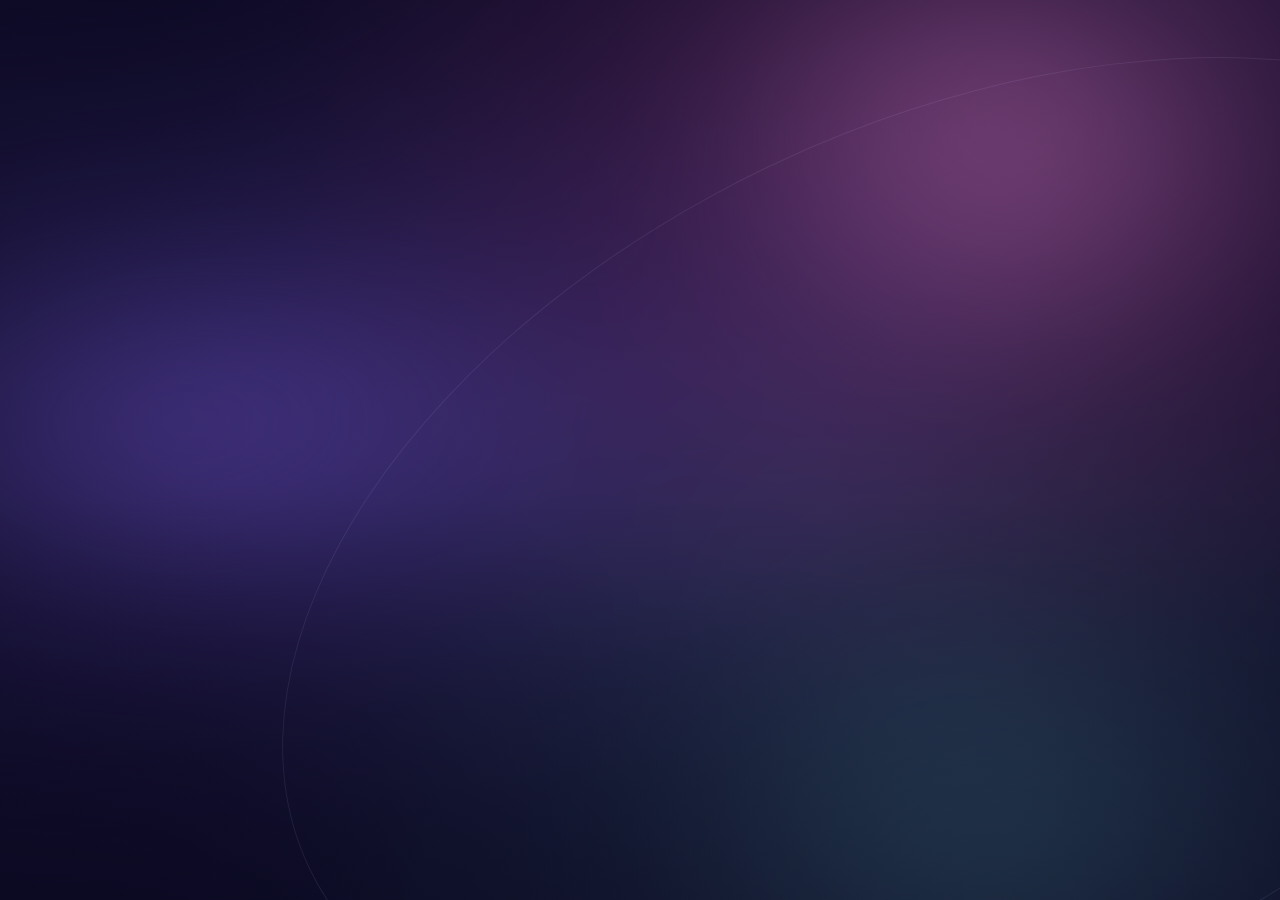
==== motion/index.html @ 22a7a646 "Add ITbaeng9 3D mobile intro motion preview" ====
<!doctype html>
<html lang="ko"><head><meta charset="utf-8"><meta name="viewport" content="width=1920, height=1080"><title>AI 전문 채널 IT뱅구 · 3D 모바일 인트로</title><link rel="stylesheet" href="motion.css"><script src="assets/vendor/gsap.min.js"></script></head><body><div id="stage" class="" data-composition-id="main" data-start="0" data-duration="8" data-fps="30" data-width="1920" data-height="1080"><div class="ambient" aria-hidden="true"><div class="mesh" data-layout-allow-overflow></div><div class="ambient-vignette"></div><div class="atmosphere-line" data-layout-allow-overflow></div></div>
<div id="intro-scene" class="clip" data-start="0" data-duration="8" data-track-index="0">
<header class="frame-header"><strong>IT뱅구</strong><span class="header-tag"><i class="status-dot"></i>CREATIVE AI CHANNEL</span></header>
<div class="side-note"><span class="rule"></span><strong>상상을 영상으로.</strong><p>새로운 가능성을 만나는 곳</p></div>
<div class="hero-layout"><div class="phone-stage"><div class="phone-shadow"></div><div class="phone-float"><div class="device-frame" data-kind="phone" data-cutout="island" data-body="silver"><div class="device-back" aria-hidden="true"></div><div class="side-key" aria-hidden="true"></div><div class="side-key volume" aria-hidden="true"></div>
<div class="device-screen"><div class="screen-wash" aria-hidden="true"></div><div class="phone-status"><span>9:41</span><span class="status-icons" aria-hidden="true"><span class="signal"><i></i><i></i><i></i><i></i></span><span class="battery"></span></span></div>
<div class="screen-content"><div class="channel-mark"><span>IT9</span></div><div class="brand-lockup" aria-label="AI 전문 채널 IT뱅구"><span class="descriptor">AI 전문 채널</span><h1 class="channel-name">IT뱅구</h1></div><p class="channel-support">AI를 더 쉽게, 더 멋지게</p><p class="channel-handle">@ITbaeng9</p>
<div class="cta-stack"><div class="mock-button subscribe-button" role="img" aria-label="구독 버튼 모션 디자인"><span class="button-icon"><span class="play-icon"></span><span class="check-icon"><svg viewBox="0 0 32 32" fill="none" aria-hidden="true"><path d="M6 16.5l6.5 6L26 9" stroke="currentColor" stroke-width="3.6" stroke-linecap="round" stroke-linejoin="round"/></svg></span></span><span class="button-labels"><span class="subscribe-label">구독</span><span class="subscribed-label">구독 중</span></span><span class="touch-ring subscribe-touch"></span></div>
<div class="mock-button like-button" role="img" aria-label="좋아요 버튼 모션 디자인"><span class="button-icon thumb-icon"><svg viewBox="0 0 32 32" fill="none" aria-hidden="true"><path d="M10 14h-5v14h5m0-14 7-10c1.2-1.6 4.1-.5 3.8 1.7L20 12h6c2.3 0 3.7 1.9 3.1 4.2l-2.4 9.1A3.5 3.5 0 0 1 23.3 28H10V14Z" stroke="currentColor" stroke-width="2.3" stroke-linecap="round" stroke-linejoin="round"/></svg></span><span>좋아요</span><span class="touch-ring like-touch"></span></div></div><div class="phone-home" aria-hidden="true"></div></div><div class="glass-reflection" aria-hidden="true"></div></div><div class="device-cutout" aria-hidden="true"><span class="camera-lens"></span></div><div class="shimmer-mask" aria-hidden="true"></div></div></div></div></div>
<footer class="frame-footer"><span>IMAGINE. CREATE. INSPIRE.</span><span class="caption">구독과 좋아요로 함께해요</span></footer></div></div><script src="motion.js"></script><script>window.__timelines=window.__timelines||{};window.__timelines["main"]=window.createIntroTimeline();window.__timelines["main"].seek(0);</script></body></html>
---- motion/motion.css ----
@font-face{font-family:Pretendard;src:url('assets/fonts/Pretendard-Regular.woff2') format('woff2');font-weight:400;font-display:block}
@font-face{font-family:Pretendard;src:url('assets/fonts/Pretendard-Bold.woff2') format('woff2');font-weight:700;font-display:block}
*{box-sizing:border-box}html,body{margin:0;width:100%;height:100%;overflow:hidden;background:#0b0922}body{font-family:Pretendard,system-ui,sans-serif;color:#f8f4ff}#stage{width:100%;height:100%;position:relative;isolation:isolate;overflow:hidden}.clip{position:absolute;inset:0}.ambient{position:absolute;inset:0;background:#0b0922;overflow:hidden}.mesh{position:absolute;inset:-24%;filter:blur(76px);opacity:.74;background:radial-gradient(ellipse at var(--hf-x1,26%) var(--hf-y1,48%),#7658d7 0%,#7658d74a 22%,transparent 47%),radial-gradient(ellipse at var(--hf-x2,70%) var(--hf-y2,25%),#ef83d8 0%,#cf53b755 19%,transparent 43%),radial-gradient(ellipse at var(--hf-x3,69%) var(--hf-y3,85%),#7be6efb3 0%,#7be6ef33 20%,transparent 43%)}.ambient-vignette{position:absolute;inset:0;background:radial-gradient(ellipse at 53% 53%,transparent 15%,#0b092273 85%),linear-gradient(0deg,#0b092275,transparent 45%)}.atmosphere-line{position:absolute;width:1450px;height:880px;left:240px;top:120px;border:1px solid #d6caff18;border-radius:50%;transform:rotate(-25deg)}.frame-header{position:absolute;inset:50px 70px auto;display:flex;align-items:center;justify-content:space-between;font-size:23px;color:#e3dcefbd;letter-spacing:.12em}.frame-header strong{font-size:28px;letter-spacing:-.045em;color:#f8f4ff}.frame-header .header-tag{display:flex;align-items:center;gap:13px}.status-dot{width:7px;height:7px;background:#8dedee;border-radius:50%;box-shadow:0 0 14px #7be6ef66}.hero-layout{position:absolute;inset:0;display:flex;align-items:center;justify-content:center;padding:84px 300px 60px}.phone-stage{width:560px;height:918px;position:relative;perspective:1800px;perspective-origin:50% 50%;flex-shrink:0}.phone-shadow{position:absolute;left:-90px;right:-100px;bottom:-38px;height:95px;border-radius:50%;background:radial-gradient(ellipse,#040312b8 0%,#05031677 27%,transparent 69%);filter:blur(25px)}.phone-float{width:100%;height:100%;transform-style:preserve-3d;position:relative}.device-frame{position:relative;width:100%;height:100%;border-radius:65px;padding:14px;transform-style:preserve-3d;transform-origin:50% 50%;background:linear-gradient(118deg,#ffffff 0%,#d5d3e3 5%,#aaa6bb 15%,#eeeef6 37%,#9e9eaf 69%,#d9deee 89%,#7c7c94 100%);border:1px solid #ffffffa8;box-shadow:inset 0 1px 2px #fff,inset 0 -2px 3px #7a7896,0 40px 110px #0302116b;will-change:transform}.device-back{position:absolute;inset:-1px;border-radius:65px;background:linear-gradient(95deg,#9297af,#e8e9f4 14%,#9496ac 83%,#71748b);transform:translateZ(-22px) translateX(15px);box-shadow:0 3px 0 #515466,0 7px 0 #8589a2,0 10px 0 #777b92;pointer-events:none}.device-frame::before{content:'';position:absolute;inset:5px;border:1px solid #fff9;border-radius:60px;pointer-events:none}.side-key{position:absolute;right:-6px;width:5px;height:73px;top:220px;background:linear-gradient(90deg,#5b6278,#ecedf7,#858ba0);border-radius:5px;transform:translateZ(-5px)}.side-key.volume{right:auto;left:-5px;top:190px;height:97px}.device-screen{position:relative;width:100%;height:100%;overflow:hidden;border-radius:52px;background:linear-gradient(155deg,#201a37,#0d0d20 47%,#181931);box-shadow:0 0 0 5px #050611,inset 0 0 0 1px #ffffff24;isolation:isolate}.screen-wash{position:absolute;inset:0;background:radial-gradient(ellipse at 20% 13%,#a679f136,transparent 56%),radial-gradient(ellipse at 90% 85%,#7be6ef16,transparent 48%);pointer-events:none}.phone-status{position:relative;z-index:2;height:72px;flex-shrink:0;display:flex;align-items:center;justify-content:space-between;padding:0 34px;font-size:23px;font-weight:700;letter-spacing:-.02em}.status-icons{display:flex;align-items:center;gap:9px}.signal{display:flex;align-items:flex-end;gap:3px;height:17px}.signal i{display:block;width:3px;background:#f8f4ff;border-radius:1px}.signal i:nth-child(1){height:6px}.signal i:nth-child(2){height:10px}.signal i:nth-child(3){height:14px}.signal i:nth-child(4){height:17px}.battery{width:26px;height:13px;border:1.5px solid #f8f4ffb0;border-radius:4px;padding:2px;position:relative}.battery::before{content:'';display:block;width:90%;height:100%;background:#f8f4ff;border-radius:1px}.battery::after{content:'';position:absolute;right:-4px;top:3px;width:2px;height:5px;background:#f8f4ffb0;border-radius:1px}.device-cutout{position:absolute;z-index:10;top:19px;left:calc(50% - 75px);width:150px;height:36px;background:#03040a;border-radius:30px;box-shadow:0 1px 0 #ffffff09;display:flex;align-items:center;justify-content:flex-end;padding:0 13px}.camera-lens{width:13px;height:13px;border-radius:50%;background:radial-gradient(circle at 40% 40%,#607ab9,#191d39 35%,#050810 65%);border:1px solid #141b34}.screen-content{position:relative;display:flex;align-items:center;flex-direction:column;padding:27px 40px 31px;text-align:center;height:calc(100% - 72px);gap:0}.channel-mark{width:148px;height:148px;display:flex;align-items:center;justify-content:center;flex-shrink:0;border-radius:42px;background:linear-gradient(145deg,#b999ff 0%,#754bd0 40%,#c45dbe 73%,#e48cda 100%);box-shadow:inset 0 1px 1px #ffffff75,inset 0 -3px 6px #3116584d,0 12px 40px #9568e62e;position:relative}.channel-mark span{font-size:74px;font-weight:700;letter-spacing:-.11em;line-height:1;padding-right:7px}.channel-mark::after{content:'';position:absolute;inset:7px;border:1px solid #f4e8ff36;border-radius:35px}.brand-lockup{display:flex;flex-direction:column;align-items:center;margin-top:32px;gap:4px}.descriptor{font-size:43px;line-height:1.15;letter-spacing:-.045em;font-weight:400;color:#e9e0fc}.channel-name{margin:0;font-size:106px;line-height:1.15;font-weight:700;letter-spacing:-.065em;color:#f8f4ff;white-space:nowrap;text-shadow:0 2px 12px #00000024}.channel-support{margin:20px 0 0;color:#cfcae0;font-size:31px;line-height:1.35;letter-spacing:-.05em;white-space:nowrap}.channel-handle{margin:11px 0 0;font-size:26px;color:#a6a2bb;line-height:1.3;letter-spacing:.02em}.cta-stack{width:100%;display:flex;flex-direction:column;gap:18px;margin-top:39px}.mock-button{height:85px;flex-shrink:0;width:100%;border:1px solid #ffffff28;border-radius:25px;display:flex;align-items:center;justify-content:center;gap:17px;font-size:43px;line-height:1;font-weight:700;letter-spacing:-.035em;position:relative;box-shadow:inset 0 1px 1px #ffffff30;overflow:visible}.subscribe-button{background:linear-gradient(110deg,#f695da,#c99afa 52%,#afa8ff);color:#190f34;box-shadow:inset 0 1px 1px #ffffff90,0 10px 25px #ab76e624}.like-button{color:#eae6f5;background:#f7f3ff08;border:1px solid #ffffff2b}.button-icon{width:33px;height:33px;flex-shrink:0;position:relative;display:flex;align-items:center;justify-content:center}.play-icon{width:30px;height:25px;background:#271839;border-radius:7px;position:relative}.play-icon::after{content:'';position:absolute;left:12px;top:7px;border-left:9px solid #efe5ff;border-top:5px solid transparent;border-bottom:5px solid transparent}.check-icon{position:absolute;width:33px;height:33px;display:flex;align-items:center;justify-content:center;opacity:0}.check-icon svg,.thumb-icon svg{width:100%;height:100%}.button-labels{position:relative;display:flex;align-items:center;justify-content:center;min-width:147px;height:50px}.subscribe-label{display:block;white-space:nowrap}.subscribed-label{position:absolute;white-space:nowrap;opacity:0}.touch-ring{position:absolute;width:68px;height:68px;border:1px solid #fff9;border-radius:50%;background:#fff1;opacity:0;pointer-events:none;left:calc(50% - 34px);top:calc(50% - 34px)}.phone-home{margin-top:auto;width:145px;height:5px;background:#f7f2ff9c;border-radius:5px;flex-shrink:0}.glass-reflection{position:absolute;inset:0;pointer-events:none;background:linear-gradient(125deg,#ffffff0f 0%,transparent 21%,transparent 72%,#b4d7ff07 86%,transparent);z-index:20}.shimmer-mask{position:absolute;inset:0;border-radius:65px;pointer-events:none;background:linear-gradient(120deg,transparent calc(var(--shimmer-pos,-20%) - 9%),#ffffff4a var(--shimmer-pos,-20%),transparent calc(var(--shimmer-pos,-20%) + 9%));mix-blend-mode:screen;opacity:.32}.side-note{position:absolute;left:145px;top:444px;display:flex;flex-direction:column;gap:24px;width:360px;color:#e8e1f5;font-size:24px;line-height:1.4;letter-spacing:-.01em}.side-note .rule{width:46px;height:2px;background:#d4b2ef88}.side-note strong{font-size:38px;line-height:1.26;letter-spacing:-.04em;font-weight:400;color:#f3eafc}.frame-footer{position:absolute;inset:auto 70px 43px;display:flex;align-items:center;justify-content:space-between;font-size:20px;color:#c5b4dba3;letter-spacing:.09em}.frame-footer .caption{font-size:24px;letter-spacing:-.02em;color:#f5ebffb0}.portrait .hero-layout{padding:230px 150px 112px}.portrait .phone-stage{width:600px;height:983px}.portrait .frame-header{inset:54px 64px auto;font-size:23px}.portrait .side-note{left:auto;right:auto;top:115px;width:100%;text-align:center;align-items:center;gap:10px}.portrait .side-note strong{font-size:36px}.portrait .side-note .rule{display:none}.portrait .side-note p{margin:0;font-size:24px;color:#d4c8e0a3}.portrait .atmosphere-line{left:-130px;top:230px;width:1320px;height:970px}.portrait .screen-content{padding-top:35px;padding-left:43px;padding-right:43px}.portrait .channel-mark{width:161px;height:161px}.portrait .brand-lockup{margin-top:37px}.portrait .channel-name{font-size:116px}.portrait .descriptor{font-size:46px}.portrait .channel-support{margin-top:22px;font-size:33px}.portrait .channel-handle{font-size:28px}.portrait .cta-stack{margin-top:45px;gap:21px}.portrait .mock-button{height:94px;font-size:46px}.portrait .frame-footer{inset:auto 64px 53px;font-size:21px}.portrait .frame-footer .caption{font-size:23px}
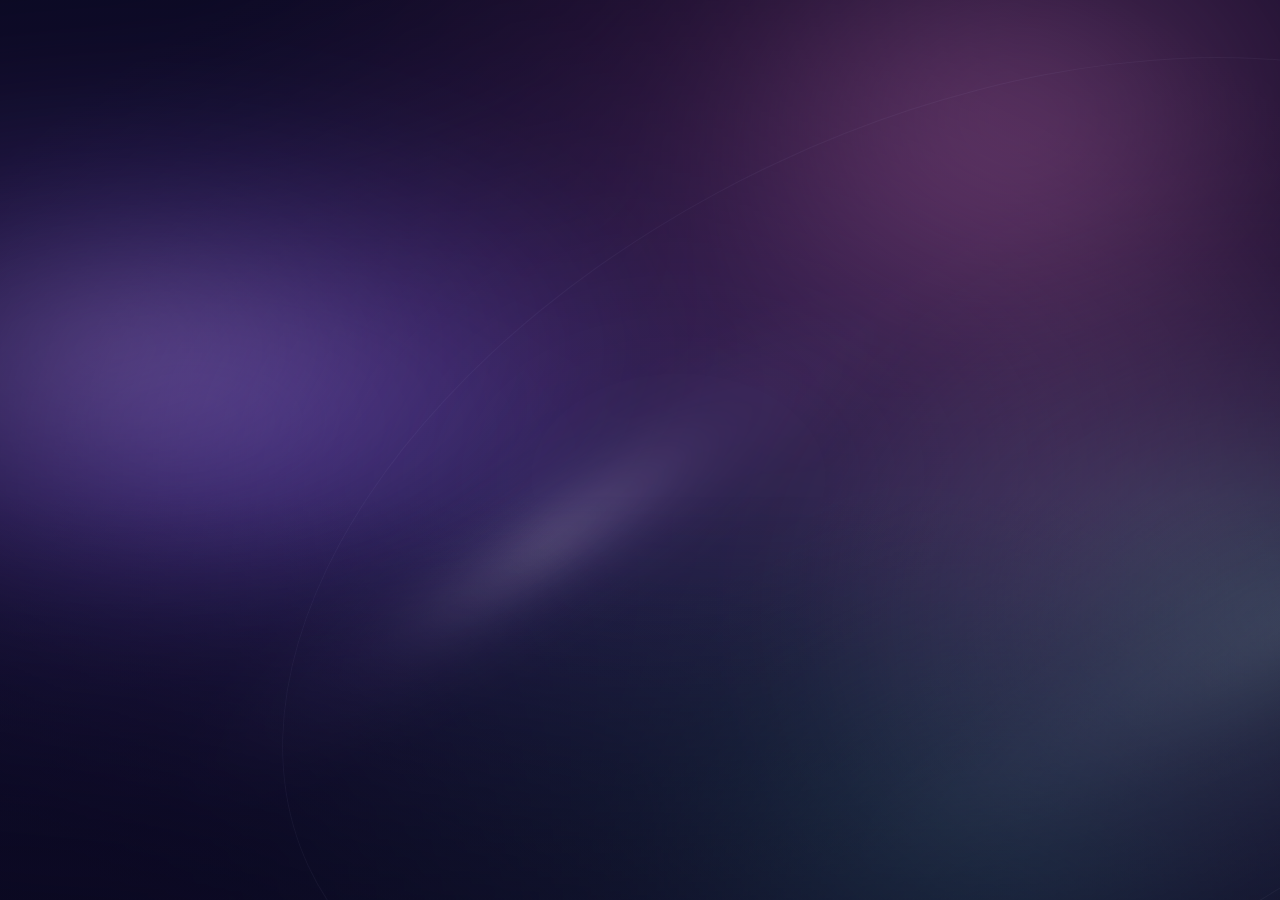
==== commit b307bb46: "Refine iPhone proportions ITbaeng9 wordmark and flowing shine" ====
--- a/motion/index.html
+++ b/motion/index.html
@@ -1,11 +1,11 @@
 <!doctype html>
-<html lang="ko"><head><meta charset="utf-8"><meta name="viewport" content="width=1920, height=1080"><title>AI 전문 채널 IT뱅구 · 3D 모바일 인트로</title><link rel="stylesheet" href="motion.css"><script src="assets/vendor/gsap.min.js"></script></head><body><div id="stage" class="" data-composition-id="main" data-start="0" data-duration="8" data-fps="30" data-width="1920" data-height="1080"><div class="ambient" aria-hidden="true"><div class="mesh" data-layout-allow-overflow></div><div class="ambient-vignette"></div><div class="atmosphere-line" data-layout-allow-overflow></div></div>
+<html lang="ko"><head><meta charset="utf-8"><meta name="viewport" content="width=1920, height=1080"><title>AI 전문 채널 IT뱅구 · 3D 모바일 인트로</title><link rel="stylesheet" href="motion.css?rev=2"><script src="assets/vendor/gsap.min.js"></script></head><body><div id="stage" class="" data-composition-id="main" data-start="0" data-duration="8" data-fps="30" data-width="1920" data-height="1080"><div class="ambient" aria-hidden="true"><div class="mesh" data-layout-allow-overflow></div><div class="aurora-field aurora-a" data-layout-ignore></div><div class="aurora-field aurora-b" data-layout-ignore></div><div class="ribbon-track ribbon-track-a" data-layout-ignore><div class="light-ribbon light-ribbon-a"></div></div><div class="ribbon-track ribbon-track-b" data-layout-ignore><div class="light-ribbon light-ribbon-b"></div></div><div class="ambient-vignette"></div><div class="atmosphere-line" data-layout-allow-overflow></div></div>
 <div id="intro-scene" class="clip" data-start="0" data-duration="8" data-track-index="0">
 <header class="frame-header"><strong>IT뱅구</strong><span class="header-tag"><i class="status-dot"></i>CREATIVE AI CHANNEL</span></header>
 <div class="side-note"><span class="rule"></span><strong>상상을 영상으로.</strong><p>새로운 가능성을 만나는 곳</p></div>
 <div class="hero-layout"><div class="phone-stage"><div class="phone-shadow"></div><div class="phone-float"><div class="device-frame" data-kind="phone" data-cutout="island" data-body="silver"><div class="device-back" aria-hidden="true"></div><div class="side-key" aria-hidden="true"></div><div class="side-key volume" aria-hidden="true"></div>
 <div class="device-screen"><div class="screen-wash" aria-hidden="true"></div><div class="phone-status"><span>9:41</span><span class="status-icons" aria-hidden="true"><span class="signal"><i></i><i></i><i></i><i></i></span><span class="battery"></span></span></div>
-<div class="screen-content"><div class="channel-mark"><span>IT9</span></div><div class="brand-lockup" aria-label="AI 전문 채널 IT뱅구"><span class="descriptor">AI 전문 채널</span><h1 class="channel-name">IT뱅구</h1></div><p class="channel-support">AI를 더 쉽게, 더 멋지게</p><p class="channel-handle">@ITbaeng9</p>
+<div class="screen-content"><div class="channel-mark" aria-label="IT뱅구 채널 로고"><span>IT뱅구</span></div><div class="brand-lockup" aria-label="AI 전문 채널 IT뱅구"><span class="descriptor">AI 전문 채널</span><h1 class="channel-name">IT뱅구</h1></div><p class="channel-support">AI를 더 쉽게, 더 멋지게</p><p class="channel-handle">@ITbaeng9</p>
 <div class="cta-stack"><div class="mock-button subscribe-button" role="img" aria-label="구독 버튼 모션 디자인"><span class="button-icon"><span class="play-icon"></span><span class="check-icon"><svg viewBox="0 0 32 32" fill="none" aria-hidden="true"><path d="M6 16.5l6.5 6L26 9" stroke="currentColor" stroke-width="3.6" stroke-linecap="round" stroke-linejoin="round"/></svg></span></span><span class="button-labels"><span class="subscribe-label">구독</span><span class="subscribed-label">구독 중</span></span><span class="touch-ring subscribe-touch"></span></div>
-<div class="mock-button like-button" role="img" aria-label="좋아요 버튼 모션 디자인"><span class="button-icon thumb-icon"><svg viewBox="0 0 32 32" fill="none" aria-hidden="true"><path d="M10 14h-5v14h5m0-14 7-10c1.2-1.6 4.1-.5 3.8 1.7L20 12h6c2.3 0 3.7 1.9 3.1 4.2l-2.4 9.1A3.5 3.5 0 0 1 23.3 28H10V14Z" stroke="currentColor" stroke-width="2.3" stroke-linecap="round" stroke-linejoin="round"/></svg></span><span>좋아요</span><span class="touch-ring like-touch"></span></div></div><div class="phone-home" aria-hidden="true"></div></div><div class="glass-reflection" aria-hidden="true"></div></div><div class="device-cutout" aria-hidden="true"><span class="camera-lens"></span></div><div class="shimmer-mask" aria-hidden="true"></div></div></div></div></div>
-<footer class="frame-footer"><span>IMAGINE. CREATE. INSPIRE.</span><span class="caption">구독과 좋아요로 함께해요</span></footer></div></div><script src="motion.js"></script><script>window.__timelines=window.__timelines||{};window.__timelines["main"]=window.createIntroTimeline();window.__timelines["main"].seek(0);</script></body></html>+<div class="mock-button like-button" role="img" aria-label="좋아요 버튼 모션 디자인"><span class="button-icon thumb-icon"><svg viewBox="0 0 32 32" fill="none" aria-hidden="true"><path d="M10 14h-5v14h5m0-14 7-10c1.2-1.6 4.1-.5 3.8 1.7L20 12h6c2.3 0 3.7 1.9 3.1 4.2l-2.4 9.1A3.5 3.5 0 0 1 23.3 28H10V14Z" stroke="currentColor" stroke-width="2.3" stroke-linecap="round" stroke-linejoin="round"/></svg></span><span>좋아요</span><span class="touch-ring like-touch"></span></div></div><div class="phone-home" aria-hidden="true"></div></div><div class="glass-reflection" aria-hidden="true"></div></div><div class="device-cutout" aria-hidden="true"><span class="camera-lens"></span></div><div class="shimmer-mask" aria-hidden="true"></div><div class="rim-light" data-layout-ignore aria-hidden="true"></div></div></div></div></div>
+<footer class="frame-footer"><span>IMAGINE. CREATE. INSPIRE.</span><span class="caption">구독과 좋아요로 함께해요</span></footer></div></div><script src="motion.js?rev=2"></script><script>window.__timelines=window.__timelines||{};window.__timelines["main"]=window.createIntroTimeline();window.__timelines["main"].seek(0);</script></body></html>
--- a/motion/motion.css
+++ b/motion/motion.css
@@ -1,3 +1,10 @@
 @font-face{font-family:Pretendard;src:url('assets/fonts/Pretendard-Regular.woff2') format('woff2');font-weight:400;font-display:block}
 @font-face{font-family:Pretendard;src:url('assets/fonts/Pretendard-Bold.woff2') format('woff2');font-weight:700;font-display:block}
 *{box-sizing:border-box}html,body{margin:0;width:100%;height:100%;overflow:hidden;background:#0b0922}body{font-family:Pretendard,system-ui,sans-serif;color:#f8f4ff}#stage{width:100%;height:100%;position:relative;isolation:isolate;overflow:hidden}.clip{position:absolute;inset:0}.ambient{position:absolute;inset:0;background:#0b0922;overflow:hidden}.mesh{position:absolute;inset:-24%;filter:blur(76px);opacity:.74;background:radial-gradient(ellipse at var(--hf-x1,26%) var(--hf-y1,48%),#7658d7 0%,#7658d74a 22%,transparent 47%),radial-gradient(ellipse at var(--hf-x2,70%) var(--hf-y2,25%),#ef83d8 0%,#cf53b755 19%,transparent 43%),radial-gradient(ellipse at var(--hf-x3,69%) var(--hf-y3,85%),#7be6efb3 0%,#7be6ef33 20%,transparent 43%)}.ambient-vignette{position:absolute;inset:0;background:radial-gradient(ellipse at 53% 53%,transparent 15%,#0b092273 85%),linear-gradient(0deg,#0b092275,transparent 45%)}.atmosphere-line{position:absolute;width:1450px;height:880px;left:240px;top:120px;border:1px solid #d6caff18;border-radius:50%;transform:rotate(-25deg)}.frame-header{position:absolute;inset:50px 70px auto;display:flex;align-items:center;justify-content:space-between;font-size:23px;color:#e3dcefbd;letter-spacing:.12em}.frame-header strong{font-size:28px;letter-spacing:-.045em;color:#f8f4ff}.frame-header .header-tag{display:flex;align-items:center;gap:13px}.status-dot{width:7px;height:7px;background:#8dedee;border-radius:50%;box-shadow:0 0 14px #7be6ef66}.hero-layout{position:absolute;inset:0;display:flex;align-items:center;justify-content:center;padding:84px 300px 60px}.phone-stage{width:560px;height:918px;position:relative;perspective:1800px;perspective-origin:50% 50%;flex-shrink:0}.phone-shadow{position:absolute;left:-90px;right:-100px;bottom:-38px;height:95px;border-radius:50%;background:radial-gradient(ellipse,#040312b8 0%,#05031677 27%,transparent 69%);filter:blur(25px)}.phone-float{width:100%;height:100%;transform-style:preserve-3d;position:relative}.device-frame{position:relative;width:100%;height:100%;border-radius:65px;padding:14px;transform-style:preserve-3d;transform-origin:50% 50%;background:linear-gradient(118deg,#ffffff 0%,#d5d3e3 5%,#aaa6bb 15%,#eeeef6 37%,#9e9eaf 69%,#d9deee 89%,#7c7c94 100%);border:1px solid #ffffffa8;box-shadow:inset 0 1px 2px #fff,inset 0 -2px 3px #7a7896,0 40px 110px #0302116b;will-change:transform}.device-back{position:absolute;inset:-1px;border-radius:65px;background:linear-gradient(95deg,#9297af,#e8e9f4 14%,#9496ac 83%,#71748b);transform:translateZ(-22px) translateX(15px);box-shadow:0 3px 0 #515466,0 7px 0 #8589a2,0 10px 0 #777b92;pointer-events:none}.device-frame::before{content:'';position:absolute;inset:5px;border:1px solid #fff9;border-radius:60px;pointer-events:none}.side-key{position:absolute;right:-6px;width:5px;height:73px;top:220px;background:linear-gradient(90deg,#5b6278,#ecedf7,#858ba0);border-radius:5px;transform:translateZ(-5px)}.side-key.volume{right:auto;left:-5px;top:190px;height:97px}.device-screen{position:relative;width:100%;height:100%;overflow:hidden;border-radius:52px;background:linear-gradient(155deg,#201a37,#0d0d20 47%,#181931);box-shadow:0 0 0 5px #050611,inset 0 0 0 1px #ffffff24;isolation:isolate}.screen-wash{position:absolute;inset:0;background:radial-gradient(ellipse at 20% 13%,#a679f136,transparent 56%),radial-gradient(ellipse at 90% 85%,#7be6ef16,transparent 48%);pointer-events:none}.phone-status{position:relative;z-index:2;height:72px;flex-shrink:0;display:flex;align-items:center;justify-content:space-between;padding:0 34px;font-size:23px;font-weight:700;letter-spacing:-.02em}.status-icons{display:flex;align-items:center;gap:9px}.signal{display:flex;align-items:flex-end;gap:3px;height:17px}.signal i{display:block;width:3px;background:#f8f4ff;border-radius:1px}.signal i:nth-child(1){height:6px}.signal i:nth-child(2){height:10px}.signal i:nth-child(3){height:14px}.signal i:nth-child(4){height:17px}.battery{width:26px;height:13px;border:1.5px solid #f8f4ffb0;border-radius:4px;padding:2px;position:relative}.battery::before{content:'';display:block;width:90%;height:100%;background:#f8f4ff;border-radius:1px}.battery::after{content:'';position:absolute;right:-4px;top:3px;width:2px;height:5px;background:#f8f4ffb0;border-radius:1px}.device-cutout{position:absolute;z-index:10;top:19px;left:calc(50% - 75px);width:150px;height:36px;background:#03040a;border-radius:30px;box-shadow:0 1px 0 #ffffff09;display:flex;align-items:center;justify-content:flex-end;padding:0 13px}.camera-lens{width:13px;height:13px;border-radius:50%;background:radial-gradient(circle at 40% 40%,#607ab9,#191d39 35%,#050810 65%);border:1px solid #141b34}.screen-content{position:relative;display:flex;align-items:center;flex-direction:column;padding:27px 40px 31px;text-align:center;height:calc(100% - 72px);gap:0}.channel-mark{width:148px;height:148px;display:flex;align-items:center;justify-content:center;flex-shrink:0;border-radius:42px;background:linear-gradient(145deg,#b999ff 0%,#754bd0 40%,#c45dbe 73%,#e48cda 100%);box-shadow:inset 0 1px 1px #ffffff75,inset 0 -3px 6px #3116584d,0 12px 40px #9568e62e;position:relative}.channel-mark span{font-size:74px;font-weight:700;letter-spacing:-.11em;line-height:1;padding-right:7px}.channel-mark::after{content:'';position:absolute;inset:7px;border:1px solid #f4e8ff36;border-radius:35px}.brand-lockup{display:flex;flex-direction:column;align-items:center;margin-top:32px;gap:4px}.descriptor{font-size:43px;line-height:1.15;letter-spacing:-.045em;font-weight:400;color:#e9e0fc}.channel-name{margin:0;font-size:106px;line-height:1.15;font-weight:700;letter-spacing:-.065em;color:#f8f4ff;white-space:nowrap;text-shadow:0 2px 12px #00000024}.channel-support{margin:20px 0 0;color:#cfcae0;font-size:31px;line-height:1.35;letter-spacing:-.05em;white-space:nowrap}.channel-handle{margin:11px 0 0;font-size:26px;color:#a6a2bb;line-height:1.3;letter-spacing:.02em}.cta-stack{width:100%;display:flex;flex-direction:column;gap:18px;margin-top:39px}.mock-button{height:85px;flex-shrink:0;width:100%;border:1px solid #ffffff28;border-radius:25px;display:flex;align-items:center;justify-content:center;gap:17px;font-size:43px;line-height:1;font-weight:700;letter-spacing:-.035em;position:relative;box-shadow:inset 0 1px 1px #ffffff30;overflow:visible}.subscribe-button{background:linear-gradient(110deg,#f695da,#c99afa 52%,#afa8ff);color:#190f34;box-shadow:inset 0 1px 1px #ffffff90,0 10px 25px #ab76e624}.like-button{color:#eae6f5;background:#f7f3ff08;border:1px solid #ffffff2b}.button-icon{width:33px;height:33px;flex-shrink:0;position:relative;display:flex;align-items:center;justify-content:center}.play-icon{width:30px;height:25px;background:#271839;border-radius:7px;position:relative}.play-icon::after{content:'';position:absolute;left:12px;top:7px;border-left:9px solid #efe5ff;border-top:5px solid transparent;border-bottom:5px solid transparent}.check-icon{position:absolute;width:33px;height:33px;display:flex;align-items:center;justify-content:center;opacity:0}.check-icon svg,.thumb-icon svg{width:100%;height:100%}.button-labels{position:relative;display:flex;align-items:center;justify-content:center;min-width:147px;height:50px}.subscribe-label{display:block;white-space:nowrap}.subscribed-label{position:absolute;white-space:nowrap;opacity:0}.touch-ring{position:absolute;width:68px;height:68px;border:1px solid #fff9;border-radius:50%;background:#fff1;opacity:0;pointer-events:none;left:calc(50% - 34px);top:calc(50% - 34px)}.phone-home{margin-top:auto;width:145px;height:5px;background:#f7f2ff9c;border-radius:5px;flex-shrink:0}.glass-reflection{position:absolute;inset:0;pointer-events:none;background:linear-gradient(125deg,#ffffff0f 0%,transparent 21%,transparent 72%,#b4d7ff07 86%,transparent);z-index:20}.shimmer-mask{position:absolute;inset:0;border-radius:65px;pointer-events:none;background:linear-gradient(120deg,transparent calc(var(--shimmer-pos,-20%) - 9%),#ffffff4a var(--shimmer-pos,-20%),transparent calc(var(--shimmer-pos,-20%) + 9%));mix-blend-mode:screen;opacity:.32}.side-note{position:absolute;left:145px;top:444px;display:flex;flex-direction:column;gap:24px;width:360px;color:#e8e1f5;font-size:24px;line-height:1.4;letter-spacing:-.01em}.side-note .rule{width:46px;height:2px;background:#d4b2ef88}.side-note strong{font-size:38px;line-height:1.26;letter-spacing:-.04em;font-weight:400;color:#f3eafc}.frame-footer{position:absolute;inset:auto 70px 43px;display:flex;align-items:center;justify-content:space-between;font-size:20px;color:#c5b4dba3;letter-spacing:.09em}.frame-footer .caption{font-size:24px;letter-spacing:-.02em;color:#f5ebffb0}.portrait .hero-layout{padding:230px 150px 112px}.portrait .phone-stage{width:600px;height:983px}.portrait .frame-header{inset:54px 64px auto;font-size:23px}.portrait .side-note{left:auto;right:auto;top:115px;width:100%;text-align:center;align-items:center;gap:10px}.portrait .side-note strong{font-size:36px}.portrait .side-note .rule{display:none}.portrait .side-note p{margin:0;font-size:24px;color:#d4c8e0a3}.portrait .atmosphere-line{left:-130px;top:230px;width:1320px;height:970px}.portrait .screen-content{padding-top:35px;padding-left:43px;padding-right:43px}.portrait .channel-mark{width:161px;height:161px}.portrait .brand-lockup{margin-top:37px}.portrait .channel-name{font-size:116px}.portrait .descriptor{font-size:46px}.portrait .channel-support{margin-top:22px;font-size:33px}.portrait .channel-handle{font-size:28px}.portrait .cta-stack{margin-top:45px;gap:21px}.portrait .mock-button{height:94px;font-size:46px}.portrait .frame-footer{inset:auto 64px 53px;font-size:21px}.portrait .frame-footer .caption{font-size:23px}
+
+/* Revision 02: iPhone 16 Pro body 71.5:149.6, glass1206:2622.
+   phone-stage owns presentation scale; chassis and glass keep native geometry. */
+.hero-layout{padding:90px 120px 50px 620px}.phone-stage{width:560px;height:1171.692308px;transform:scale(.74)}.device-frame{padding:8.677px 14px}.channel-mark{width:220px;height:108px;border-radius:31px;background:linear-gradient(140deg,#b3a1ff,#805ad7 48%,#c579cc);box-shadow:inset 0 1px 1px #ffffff75,0 14px 42px #805ad73a}.channel-mark span{font-size:52px;letter-spacing:-.065em;padding-right:0;white-space:nowrap;line-height:1.2}.channel-mark::after{border-radius:24px}.screen-content{padding:80px 40px 44px}.brand-lockup{margin-top:55px}.channel-support{margin-top:25px}.channel-handle{margin-top:15px}.cta-stack{margin-top:96px;gap:22px}.mock-button{height:89px}.phone-home{margin-top:auto}.mesh{opacity:.6}.atmosphere-line{opacity:.5}
+.aurora-field{position:absolute;border-radius:50%;mix-blend-mode:screen;pointer-events:none;will-change:transform;filter:blur(48px)}.aurora-a{width:95%;height:68%;left:-33%;top:-3%;background:radial-gradient(ellipse,#bb85ff70, #8f4fe52e 37%,transparent 68%)}.aurora-b{width:80%;height:90%;right:-32%;top:30%;background:radial-gradient(ellipse,#baf4ff55,#be93ee30 32%,transparent 65%)}.ribbon-track{position:absolute;width:1100px;height:350px;transform:rotate(-34deg);pointer-events:none;filter:blur(18px);mix-blend-mode:screen}.ribbon-track-a{left:180px;top:180px}.ribbon-track-b{left:740px;top:680px;transform:rotate(-28deg)}.light-ribbon{position:absolute;width:1100px;height:180px;border-radius:50%;background:radial-gradient(ellipse,#fff3fc8a 0%,#dcbeff60 10%,#b68cfc20 32%,transparent 69%);will-change:transform;opacity:.52}.light-ribbon-b{background:radial-gradient(ellipse,#edffff7a,#aacaff38 24%,transparent 67%);opacity:.36}
+.rim-light{position:absolute;inset:-3px;padding:4px;border-radius:68px;pointer-events:none;background:conic-gradient(from var(--rim-angle,0deg),transparent 0deg,#efd5ff 32deg,#d998fc 52deg,transparent 88deg,transparent 190deg,#c8ffff 222deg,#b5bfff 246deg,transparent 283deg);-webkit-mask:linear-gradient(#fff 0 0) content-box,linear-gradient(#fff 0 0);-webkit-mask-composite:xor;mask:linear-gradient(#fff 0 0) content-box,linear-gradient(#fff 0 0);mask-composite:exclude;filter:drop-shadow(0 0 9px #c796ff);opacity:.72;z-index:25}.shimmer-mask{opacity:.21}
+.portrait .hero-layout{padding:400px 100px 200px}.portrait .phone-stage{width:560px;height:1171.692308px;transform:scale(1.65)}.portrait .screen-content{padding:80px 40px 44px}.portrait .channel-mark{width:220px;height:108px}.portrait .brand-lockup{margin-top:55px}.portrait .descriptor{font-size:43px}.portrait .channel-name{font-size:106px}.portrait .channel-support{margin-top:25px;font-size:31px}.portrait .channel-handle{margin-top:15px;font-size:26px}.portrait .cta-stack{margin-top:96px;gap:22px}.portrait .mock-button{height:89px;font-size:43px}.portrait .frame-header{inset:84px 70px auto;font-size:28px}.portrait .frame-header strong{font-size:34px}.portrait .side-note{top:190px;gap:17px}.portrait .side-note strong{font-size:52px}.portrait .side-note p{font-size:33px}.portrait .frame-footer{inset:auto 70px 78px;font-size:26px}.portrait .frame-footer .caption{font-size:28px}.portrait .atmosphere-line{left:-200px;top:500px;width:1700px;height:1770px}.portrait .ribbon-track-a{left:-120px;top:480px}.portrait .ribbon-track-b{left:280px;top:1820px}.portrait .aurora-field{filter:blur(70px)}
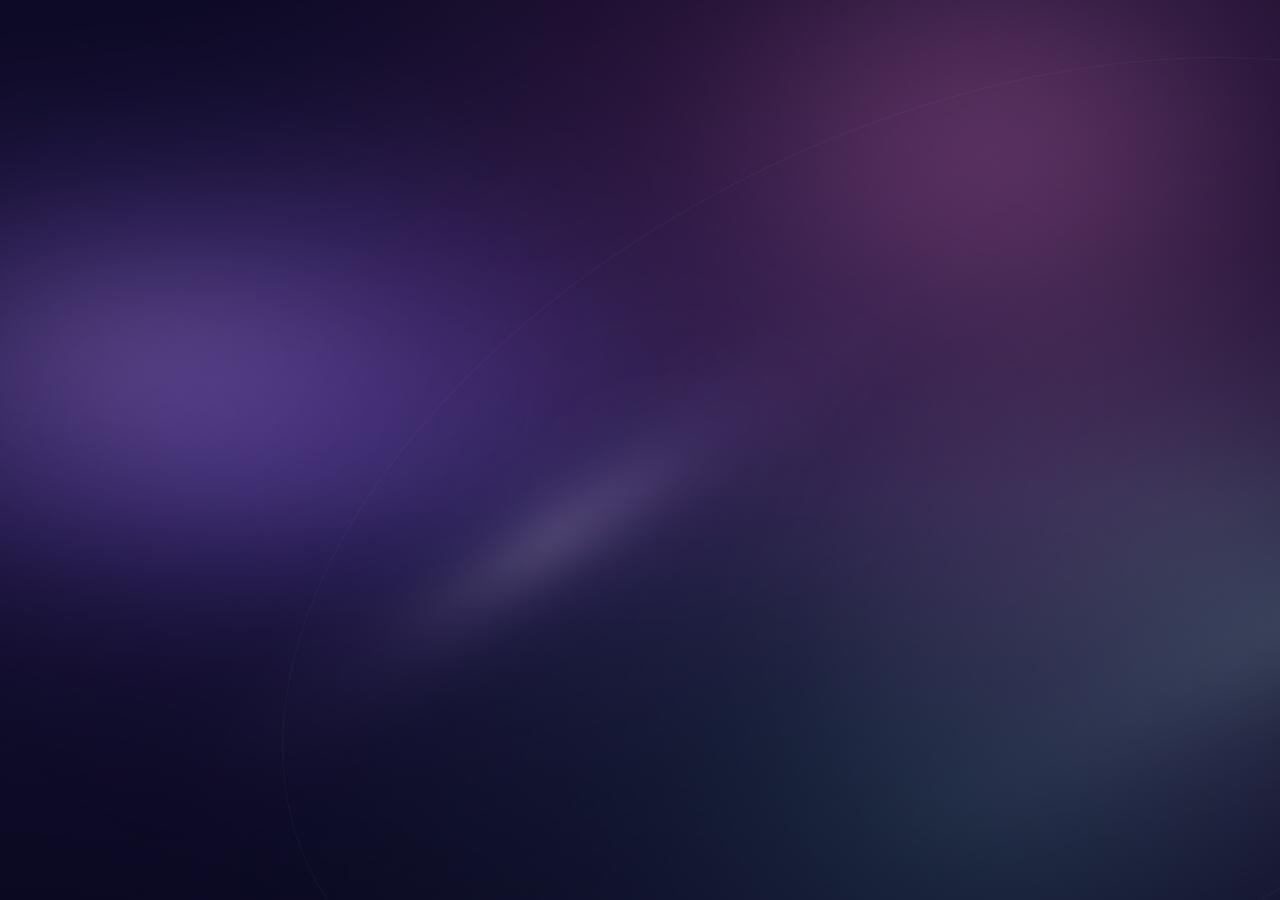
==== commit 2d3a8332: "Replace duplicate phone wordmark with platform logos" ====
--- a/motion/index.html
+++ b/motion/index.html
@@ -1,11 +1,11 @@
 <!doctype html>
-<html lang="ko"><head><meta charset="utf-8"><meta name="viewport" content="width=1920, height=1080"><title>AI 전문 채널 IT뱅구 · 3D 모바일 인트로</title><link rel="stylesheet" href="motion.css?rev=2"><script src="assets/vendor/gsap.min.js"></script></head><body><div id="stage" class="" data-composition-id="main" data-start="0" data-duration="8" data-fps="30" data-width="1920" data-height="1080"><div class="ambient" aria-hidden="true"><div class="mesh" data-layout-allow-overflow></div><div class="aurora-field aurora-a" data-layout-ignore></div><div class="aurora-field aurora-b" data-layout-ignore></div><div class="ribbon-track ribbon-track-a" data-layout-ignore><div class="light-ribbon light-ribbon-a"></div></div><div class="ribbon-track ribbon-track-b" data-layout-ignore><div class="light-ribbon light-ribbon-b"></div></div><div class="ambient-vignette"></div><div class="atmosphere-line" data-layout-allow-overflow></div></div>
+<html lang="ko"><head><meta charset="utf-8"><meta name="viewport" content="width=1920, height=1080"><title>AI 전문 채널 IT뱅구 · 3D 모바일 인트로</title><link rel="stylesheet" href="motion.css?rev=3"><script src="assets/vendor/gsap.min.js"></script></head><body><div id="stage" class="" data-composition-id="main" data-start="0" data-duration="8" data-fps="30" data-width="1920" data-height="1080"><div class="ambient" aria-hidden="true"><div class="mesh" data-layout-allow-overflow></div><div class="aurora-field aurora-a" data-layout-ignore></div><div class="aurora-field aurora-b" data-layout-ignore></div><div class="ribbon-track ribbon-track-a" data-layout-ignore><div class="light-ribbon light-ribbon-a"></div></div><div class="ribbon-track ribbon-track-b" data-layout-ignore><div class="light-ribbon light-ribbon-b"></div></div><div class="ambient-vignette"></div><div class="atmosphere-line" data-layout-allow-overflow></div></div>
 <div id="intro-scene" class="clip" data-start="0" data-duration="8" data-track-index="0">
 <header class="frame-header"><strong>IT뱅구</strong><span class="header-tag"><i class="status-dot"></i>CREATIVE AI CHANNEL</span></header>
 <div class="side-note"><span class="rule"></span><strong>상상을 영상으로.</strong><p>새로운 가능성을 만나는 곳</p></div>
 <div class="hero-layout"><div class="phone-stage"><div class="phone-shadow"></div><div class="phone-float"><div class="device-frame" data-kind="phone" data-cutout="island" data-body="silver"><div class="device-back" aria-hidden="true"></div><div class="side-key" aria-hidden="true"></div><div class="side-key volume" aria-hidden="true"></div>
 <div class="device-screen"><div class="screen-wash" aria-hidden="true"></div><div class="phone-status"><span>9:41</span><span class="status-icons" aria-hidden="true"><span class="signal"><i></i><i></i><i></i><i></i></span><span class="battery"></span></span></div>
-<div class="screen-content"><div class="channel-mark" aria-label="IT뱅구 채널 로고"><span>IT뱅구</span></div><div class="brand-lockup" aria-label="AI 전문 채널 IT뱅구"><span class="descriptor">AI 전문 채널</span><h1 class="channel-name">IT뱅구</h1></div><p class="channel-support">AI를 더 쉽게, 더 멋지게</p><p class="channel-handle">@ITbaeng9</p>
+<div class="screen-content"><div class="channel-mark" role="group" aria-label="유튜브 · 틱톡 · 인스타그램"><span class="social-tile youtube-tile"><img src="assets/social/youtube.svg" alt="YouTube" width="64" height="64"></span><span class="social-tile tiktok-tile"><img src="assets/social/tiktok.svg" alt="TikTok" width="64" height="64"></span><span class="social-tile instagram-tile"><img src="assets/social/instagram.svg" alt="Instagram" width="64" height="64"></span></div><div class="brand-lockup" aria-label="AI 전문 채널 IT뱅구"><span class="descriptor">AI 전문 채널</span><h1 class="channel-name">IT뱅구</h1></div><p class="channel-support">AI를 더 쉽게, 더 멋지게</p><p class="channel-handle">@ITbaeng9</p>
 <div class="cta-stack"><div class="mock-button subscribe-button" role="img" aria-label="구독 버튼 모션 디자인"><span class="button-icon"><span class="play-icon"></span><span class="check-icon"><svg viewBox="0 0 32 32" fill="none" aria-hidden="true"><path d="M6 16.5l6.5 6L26 9" stroke="currentColor" stroke-width="3.6" stroke-linecap="round" stroke-linejoin="round"/></svg></span></span><span class="button-labels"><span class="subscribe-label">구독</span><span class="subscribed-label">구독 중</span></span><span class="touch-ring subscribe-touch"></span></div>
 <div class="mock-button like-button" role="img" aria-label="좋아요 버튼 모션 디자인"><span class="button-icon thumb-icon"><svg viewBox="0 0 32 32" fill="none" aria-hidden="true"><path d="M10 14h-5v14h5m0-14 7-10c1.2-1.6 4.1-.5 3.8 1.7L20 12h6c2.3 0 3.7 1.9 3.1 4.2l-2.4 9.1A3.5 3.5 0 0 1 23.3 28H10V14Z" stroke="currentColor" stroke-width="2.3" stroke-linecap="round" stroke-linejoin="round"/></svg></span><span>좋아요</span><span class="touch-ring like-touch"></span></div></div><div class="phone-home" aria-hidden="true"></div></div><div class="glass-reflection" aria-hidden="true"></div></div><div class="device-cutout" aria-hidden="true"><span class="camera-lens"></span></div><div class="shimmer-mask" aria-hidden="true"></div><div class="rim-light" data-layout-ignore aria-hidden="true"></div></div></div></div></div>
-<footer class="frame-footer"><span>IMAGINE. CREATE. INSPIRE.</span><span class="caption">구독과 좋아요로 함께해요</span></footer></div></div><script src="motion.js?rev=2"></script><script>window.__timelines=window.__timelines||{};window.__timelines["main"]=window.createIntroTimeline();window.__timelines["main"].seek(0);</script></body></html>+<footer class="frame-footer"><span>IMAGINE. CREATE. INSPIRE.</span><span class="caption">구독과 좋아요로 함께해요</span></footer></div></div><script src="motion.js?rev=3"></script><script>window.__timelines=window.__timelines||{};window.__timelines["main"]=window.createIntroTimeline();window.__timelines["main"].seek(0);</script></body></html>
--- a/motion/motion.css
+++ b/motion/motion.css
@@ -8,3 +8,13 @@
 .aurora-field{position:absolute;border-radius:50%;mix-blend-mode:screen;pointer-events:none;will-change:transform;filter:blur(48px)}.aurora-a{width:95%;height:68%;left:-33%;top:-3%;background:radial-gradient(ellipse,#bb85ff70, #8f4fe52e 37%,transparent 68%)}.aurora-b{width:80%;height:90%;right:-32%;top:30%;background:radial-gradient(ellipse,#baf4ff55,#be93ee30 32%,transparent 65%)}.ribbon-track{position:absolute;width:1100px;height:350px;transform:rotate(-34deg);pointer-events:none;filter:blur(18px);mix-blend-mode:screen}.ribbon-track-a{left:180px;top:180px}.ribbon-track-b{left:740px;top:680px;transform:rotate(-28deg)}.light-ribbon{position:absolute;width:1100px;height:180px;border-radius:50%;background:radial-gradient(ellipse,#fff3fc8a 0%,#dcbeff60 10%,#b68cfc20 32%,transparent 69%);will-change:transform;opacity:.52}.light-ribbon-b{background:radial-gradient(ellipse,#edffff7a,#aacaff38 24%,transparent 67%);opacity:.36}
 .rim-light{position:absolute;inset:-3px;padding:4px;border-radius:68px;pointer-events:none;background:conic-gradient(from var(--rim-angle,0deg),transparent 0deg,#efd5ff 32deg,#d998fc 52deg,transparent 88deg,transparent 190deg,#c8ffff 222deg,#b5bfff 246deg,transparent 283deg);-webkit-mask:linear-gradient(#fff 0 0) content-box,linear-gradient(#fff 0 0);-webkit-mask-composite:xor;mask:linear-gradient(#fff 0 0) content-box,linear-gradient(#fff 0 0);mask-composite:exclude;filter:drop-shadow(0 0 9px #c796ff);opacity:.72;z-index:25}.shimmer-mask{opacity:.21}
 .portrait .hero-layout{padding:400px 100px 200px}.portrait .phone-stage{width:560px;height:1171.692308px;transform:scale(1.65)}.portrait .screen-content{padding:80px 40px 44px}.portrait .channel-mark{width:220px;height:108px}.portrait .brand-lockup{margin-top:55px}.portrait .descriptor{font-size:43px}.portrait .channel-name{font-size:106px}.portrait .channel-support{margin-top:25px;font-size:31px}.portrait .channel-handle{margin-top:15px;font-size:26px}.portrait .cta-stack{margin-top:96px;gap:22px}.portrait .mock-button{height:89px;font-size:43px}.portrait .frame-header{inset:84px 70px auto;font-size:28px}.portrait .frame-header strong{font-size:34px}.portrait .side-note{top:190px;gap:17px}.portrait .side-note strong{font-size:52px}.portrait .side-note p{font-size:33px}.portrait .frame-footer{inset:auto 70px 78px;font-size:26px}.portrait .frame-footer .caption{font-size:28px}.portrait .atmosphere-line{left:-200px;top:500px;width:1700px;height:1770px}.portrait .ribbon-track-a{left:-120px;top:480px}.portrait .ribbon-track-b{left:280px;top:1820px}.portrait .aurora-field{filter:blur(70px)}
+
+/* Revision 03: platform logos replace the repeated top channel wordmark. */
+.channel-mark,.portrait .channel-mark{width:332px;height:108px;gap:22px;border-radius:0;background:none;box-shadow:none}
+.channel-mark::after{content:none}
+.channel-mark .social-tile{width:96px;height:96px;flex:0 0 96px;display:flex;align-items:center;justify-content:center;border:1px solid #ffffff29;border-radius:27px;padding:0;line-height:1;background:linear-gradient(145deg,#ffffff12,#ffffff04);box-shadow:inset 0 1px 1px #ffffff20,0 10px 28px #07051b38}
+.social-tile img{display:block;object-fit:contain;flex-shrink:0}
+.youtube-tile img{width:66px;height:47px}
+.tiktok-tile img{width:53px;height:60px}
+.instagram-tile img{width:64px;height:64px}
+.brand-lockup{flex-shrink:0}
